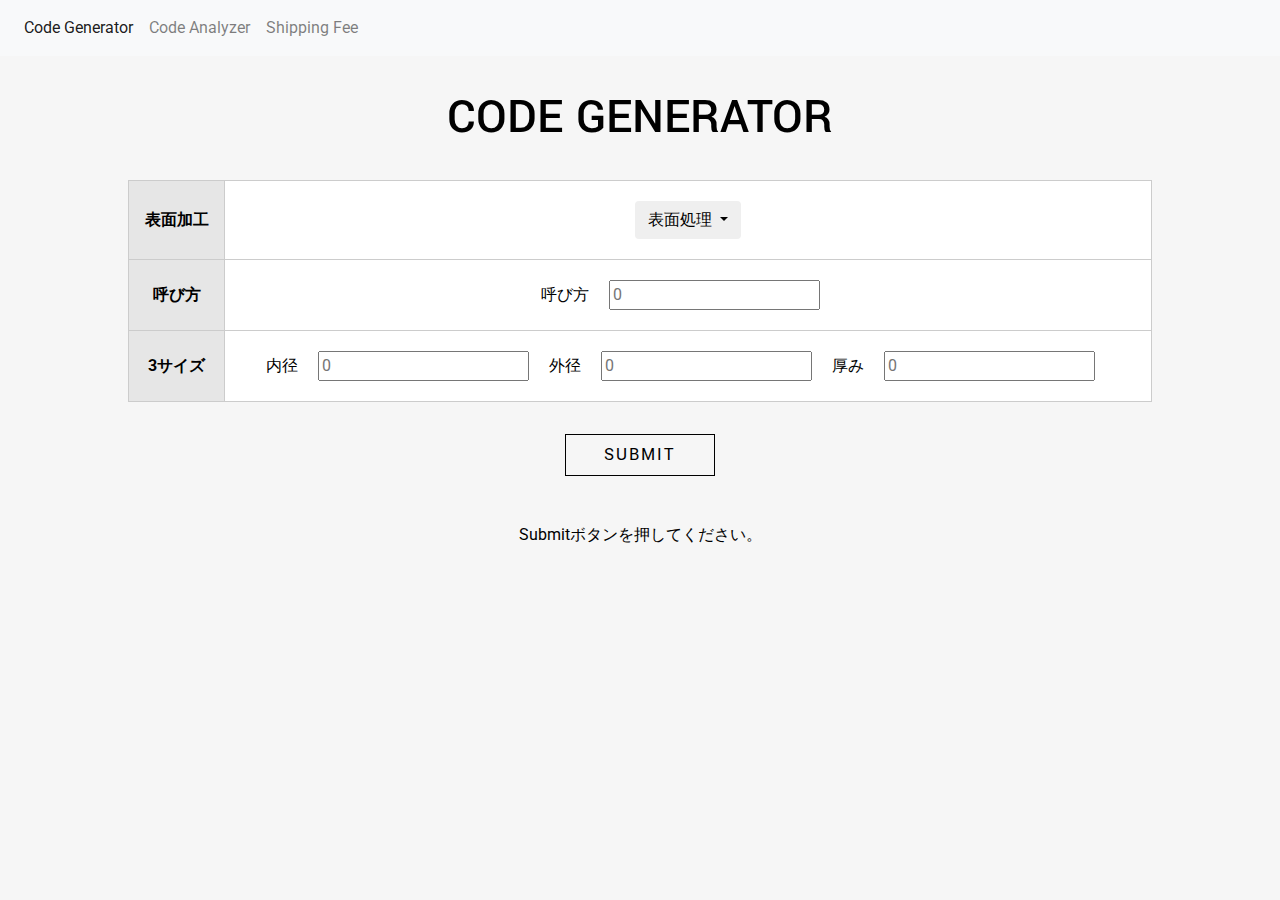
==== productcode/index.html @ 67863e1e "added code analyzer and minor changes" ====
<!DOCTYPE html>
<html lang="ja">
<head>
    <title>Code Generator</title>
    <!-- bootstrap -->
    <meta charset="utf-8">
    <meta name="viewport" content="width=device-width, initial-scale=1">
    <link rel="stylesheet" href="https://maxcdn.bootstrapcdn.com/bootstrap/4.0.0/css/bootstrap.min.css" integrity="sha384-Gn5384xqQ1aoWXA+058RXPxPg6fy4IWvTNh0E263XmFcJlSAwiGgFAW/dAiS6JXm" crossorigin="anonymous">   
    <script src="https://code.jquery.com/jquery-3.2.1.slim.min.js" integrity="sha384-KJ3o2DKtIkvYIK3UENzmM7KCkRr/rE9/Qpg6aAZGJwFDMVNA/GpGFF93hXpG5KkN" crossorigin="anonymous"></script>
    <script src="https://cdnjs.cloudflare.com/ajax/libs/popper.js/1.12.9/umd/popper.min.js" integrity="sha384-ApNbgh9B+Y1QKtv3Rn7W3mgPxhU9K/ScQsAP7hUibX39j7fakFPskvXusvfa0b4Q" crossorigin="anonymous"></script>
    <script src="https://maxcdn.bootstrapcdn.com/bootstrap/4.0.0/js/bootstrap.min.js" integrity="sha384-JZR6Spejh4U02d8jOt6vLEHfe/JQGiRRSQQxSfFWpi1MquVdAyjUar5+76PVCmYl" crossorigin="anonymous"></script>
    <!-- js -->
    <script type="text/javascript" src="../scripts/jquery-3.5.1.min.js"></script>    
    <script type="text/javascript" src="../scripts/index.js"></script>
    <script type="text/javascript" src="../scripts/producecode.js"></script>
    <!-- css -->
    <link href="../style.css" type="text/css", rel="stylesheet">
    <!-- font awesome -->
    <link rel="stylesheet" href="https://stackpath.bootstrapcdn.com/font-awesome/4.7.0/css/font-awesome.min.css" integrity="sha384-wvfXpqpZZVQGK6TAh5PVlGOfQNHSoD2xbE+QkPxCAFlNEevoEH3Sl0sibVcOQVnN" crossorigin="anonymous">
    <!-- google fonts -->
    <link rel="preconnect" href="https://fonts.gstatic.com">
    <link href="https://fonts.googleapis.com/css2?family=Roboto:wght@100;400&display=swap" rel="stylesheet">
    <link href="https://fonts.googleapis.com/css2?family=Yantramanav:wght@700&display=swap" rel="stylesheet">
    <link href="https://fonts.googleapis.com/css2?family=Raleway&display=swap" rel="stylesheet">
</head>
<body>
    <!-- navbar -->
    <nav class="navbar navbar-expand-lg navbar-light bg-light">
        <button class="navbar-toggler" type="button" data-toggle="collapse" data-target="#navbarNav" aria-controls="navbarNav" aria-expanded="false" aria-label="Toggle navigation">
          <span class="navbar-toggler-icon"></span>
        </button>
        <div class="collapse navbar-collapse" id="navbarNav">
          <ul class="navbar-nav">
            <li class="nav-item active">
              <a class="nav-link" href="index.html">Code generator</a>
            </li>
            <li class="nav-item">
              <a class="nav-link" href="analyzer.html">Code analyzer</a>
            </li>
            <li class="nav-item">
              <a class="nav-link" href="../index.html">Shipping Fee</a>
            </li>
          </ul>
        </div>
    </nav>
    <!-- filter table -->
    <h1 class="text-center" id="header">Code generator</h1>
    <table class="text-center filter_advanced">
        <tbody>
            <!-- filter 1 
            <tr>
                <th style="width: 6em">中分類</th>
                <td style="width: calc(100% - 6em); padding: 4px 0;">
                    <div class="condition">
                        <div class="dropdown">
                            <button class="btn dropdown-toggle" type="button" data-toggle="dropdown">中分類
                            <span class="caret"></span></button>
                            <ul class="dropdown-menu 中分類">
                                <input class="form-control" id="myInput1" type="text" placeholder="検索">
                                <li><a href="#" data-id="RWB" data-type="中分類" class="stat 表面処理">RWB</a></li>
                                <li><a href="#" data-id="RWBK" data-type="中分類" class="stat 表面処理">RWBK</a></li>
                                <li><a href="#" data-id="RWM" data-type="中分類" class="stat 表面処理">RWM</a></li>
                                <li><a href="#" data-id="RWMI" data-type="中分類" class="stat 表面処理">RWMI</a></li>
                                <li><a href="#" data-id="9RWB" data-type="中分類" class="stat 表面処理">9RWB</a></li>
                                <li><a href="#" data-id="9RWBK" data-type="中分類" class="stat 表面処理">9RWBK</a></li>
                                <li><a href="#" data-id="9RWM" data-type="中分類" class="stat 表面処理">9RWM</a></li>
                                <li><a href="#" data-id="9RWMI" data-type="中分類" class="stat 表面処理">9RWMI</a></li>
                            </ul>
                        </div>
                    </div>
                </td>
            </tr>　-->
            <!-- filter 2 -->
            <tr>
                <th style="width: 6em">表面加工</th>
                <td style="width: calc(100% - 6em); padding: 4px 0;">
                    <div class="condition">
                        <div class="dropdown">
                            <button class="btn dropdown-toggle" type="button" data-toggle="dropdown">表面処理
                            <span class="caret"></span></button>
                            <ul class="dropdown-menu 表面処理">
                                <input class="form-control" id="myInput2" type="text" placeholder="検索">
                                <li><a href="#" data-id="生地" data-type="表面処理" class="stat 表面処理">生地</a></li>
                                <li><a href="#" data-id="ユニクロ" data-type="表面処理" class="stat 表面処理">ユニクロ</a></li>
                                <li><a href="#" data-id="三価クロメート" data-type="表面処理" class="stat 表面処理">三価クロメート</a></li>
                                <li><a href="#" data-id="ドブ" data-type="表面処理" class="stat 表面処理">ドブ</a></li>
                                <li><a href="#" data-id="SUS" data-type="表面処理" class="stat 表面処理">SUS</a></li>
                                <li><a href="#" data-id="クロメート" data-type="表面処理" class="stat 表面処理">クロメート</a></li>
                            </ul>
                        </div>
                    </div>
                </td>
            </tr>
            <!-- filter 3 -->
            <tr>
                <th style="width: 6em">呼び方</th>
                <td style="width: calc(100% - 6em); padding: 4px 0;">
                    <form>
                        <label for="fname">呼び方 </label>
                        <input type="text" id="呼び" placeholder="0">
                    </form>
                </td>
            </tr>
            <!-- filter 4 -->
            <tr>
                <th style="width: 6em">3サイズ</th>
                <td style="width: calc(100% - 6em); padding: 4px 0;">
                    <form>
                        <label for="fname">内径 </label>
                        <input type="text" id="内径" placeholder="0">
                        <label for="lname">外径 </label>
                        <input type="text" id="外径" placeholder="0">
                        <label for="lname">厚み </label>
                        <input type="text" id="厚み" placeholder="0">
                    </form>
                </td>
            </tr>
        </tbody>
    </table>
    <div class="submit-button-simple text-center">
        <input type="submit" value="Submit" id="get-code" name="result-code">
    </div>
    <!-- result  -->
    <p class="code text-center">Submitボタンを押してください。</p>
      
</body>
</html>
---- style.css ----
body {
    font-family: "Roboto", sans-serif;
    background-color: #f6f6f6;
    color: black;
    text-decoration: none;
}

a {
    text-decoration: none;
    color: black;
}

a:hover {
    text-decoration: none;
}

.main-content {
    min-height: 90vh;
}

/* navbar */
nav {
    text-transform: capitalize;
}

/* button style 1 */

.submit-button-simple {
    margin-top: 2rem;
    margin-bottom: 2rem;
}

.submit-button-simple input[type="submit"] {
    border: 1px solid black;
    background-color: transparent;
    cursor: pointer;
    color: black;
    text-transform: uppercase;
    letter-spacing: 2px;
    font-family: "Yantramanav", sans-serif;
    font-size: 18px;
    margin: 0px 25px 15px;
    width: auto;
    height: auto;
    transition: all 0.3s ease-in-out;
    padding: 0.5% 3%;
} 

input[type="submit"]:hover {
    color: white;
    background-color: black;
}   

button.copy {
    border: 1px solid black;
    background-color: transparent;
    cursor: pointer;
    color: black;
    text-transform: uppercase;
    letter-spacing: 2px;
    font-family: "Yantramanav", sans-serif;
    font-size: 14px;
    margin: 0px 25px 15px;
    width: auto;
    height: auto;
    transition: all 0.3s ease-in-out;
    padding: 0.5% 3%;
}

/* button style 2 : panda button
originally from : https://codepen.io/Ma5a/pen/bGgxaYy */

.button-wrapper {
    display: flex;
    justify-content: center;
    align-items: center;
    margin-top: 2rem;
    margin-bottom: 2rem;
}

.submit-button {
    width: 150px;
    padding: 10px 14px;
    display: flex;
    justify-content: center;
    align-items: center;
    border: solid rgb(131, 88, 59);
    border-width:2px 2px 7px 2px;
    border-radius: 10px;
    background-color: rgb(83, 39, 9);
    font-family: 'Press Start 2P', cursive;
    font-size: 15px;
    color: white;
    transition: 0.3s;
}

.submit-button:hover {
    border-width:2px 2px 4px 2px;
    margin-top: 3px;
}

.panda_white { fill: white; }
.blue { fill: #12b7e9; }
.green { fill: rgb(43, 163, 113); }
.pink { fill: hotpink;}
.brown { fill: rgb(126, 80, 62);}
.dark_brown { fill: rgb(53, 34, 27);}

input[type="submit"] {
    border: none;
    background-color: transparent;
    color: white;
    text-transform: uppercase;
    letter-spacing: 2px;
    font-family: "Press Start 2P", sans-serif;
    font-size: 12px;
    cursor: pointer;    
}

/* tables */

table {
    margin-left: auto;
    margin-right: auto;
    background-color: white;
}

table, th, td {
    border: 1px solid rgb(204,204,204);
}

td button, td input, td .option {
    margin: 1rem;
}

/* header */

#header {
    margin-top: 2rem;
    margin-bottom : 2rem;
    font-family: "Yantramanav", sans-serif;
    text-transform: uppercase;
    font-size: 50px;
}

/* filter */

.filter_advanced {
    text-transform: capitalize;
    width: 80%;
    -moz-user-select: -moz-none;
    -khtml-user-select: none;
    -webkit-user-select: none;
}

.filter_advanced .condition a {
    display: inline;
}

table th {
    background-color: rgb(230,230,230);
}

.results_table {
    width: 80%;
    text-transform: capitalize;
}

.condition a {
    text-decoration: none;
    color: black;
    cursor: pointer;
}

.condition a.active {
    color: red;
}

.dropdown .btn {
    text-decoration: none;
}

input[class="form-control"] {
    margin-bottom: 1rem;
}

.dropdown-menu {
    height: 400px;
    overflow-y: auto;
}

.dropdown-menu.表面処理, .dropdown-menu.中分類{
    height: 250px;
    overflow-y: auto;

}

/* toggle menu */

#toggle {
    width: 28px;
    height: 30px;
    position: absolute;
    right: 2rem;
    top: 1rem;
    cursor: pointer;
}

/* lines */
#toggle div {
    width: 100%;
    height: 5px;
    background: black;
    margin: 4px auto;
    transition: all 0.3s;
    backface-visibility: hidden;
}

#toggle.on .one {
    transform: rotate(45deg) translate(5px, 5px);
}

#toggle.on .two {
    opacity: 0;
}

#toggle.on .three {
    transform: rotate(-45deg) translate(7px, -8px);
}

#menu {
    color: black;
    background-color: white;
    padding-top: 1rem;
    margin: auto;
    display: none;
    position: absolute;
    right: 2rem;
    top: 4rem;
    box-shadow: 0 0 0 1px #eeeeee;
}

#menu .about {
    font-family: "Yantramanav";
    text-transform: uppercase;
    font-weight: bold;
    text-align: center;
    font-size: 18px;
}

#menu li {
    display: block;
    padding: 0 1rem;
    background-color: #f0f0f0;
}

@media (max-width : 767px) {
    .toggle-container {
        opacity: 0;
    }
}
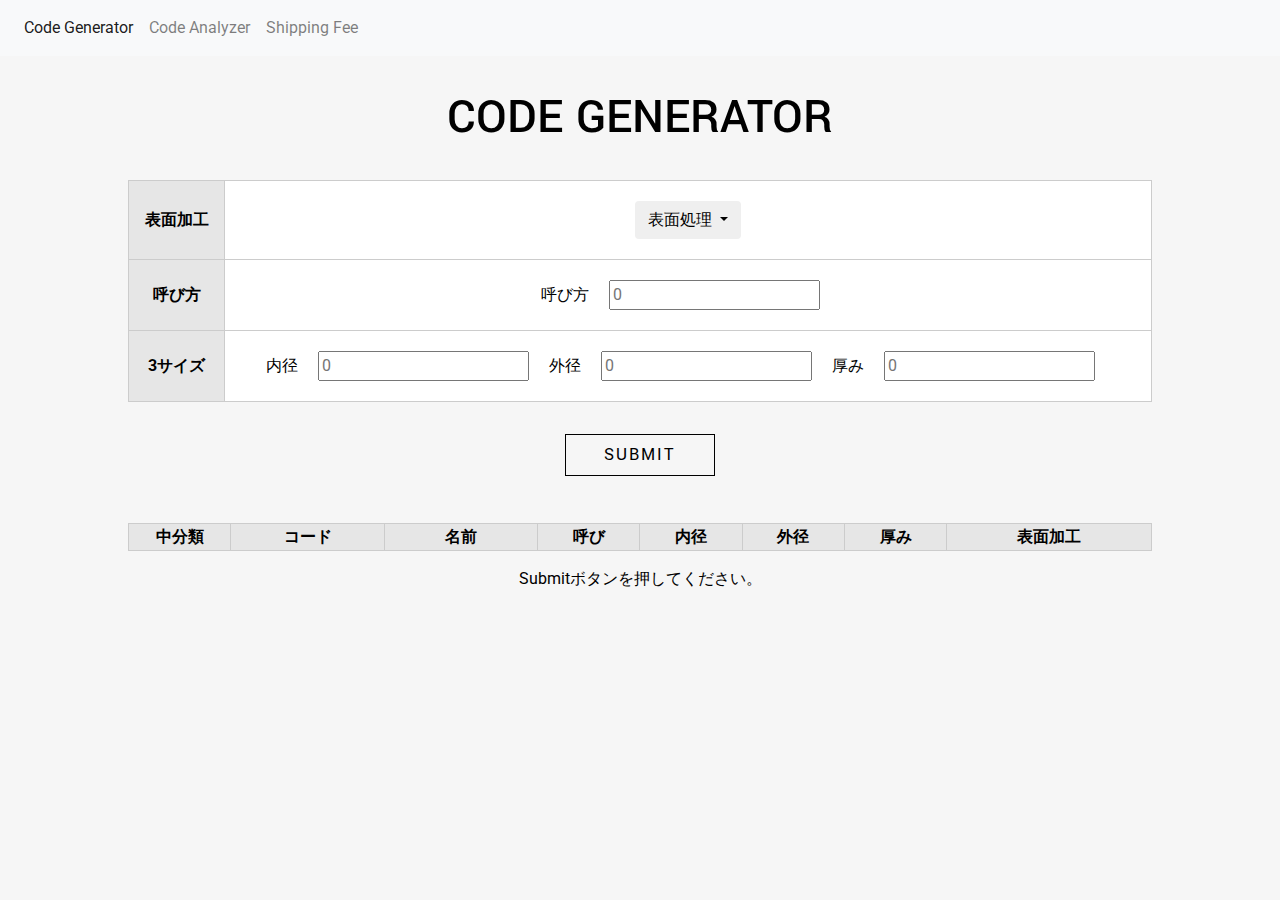
==== commit c3d6ea55: "switched from text result to result table on code generator" ====
--- a/productcode/index.html
+++ b/productcode/index.html
@@ -120,8 +120,21 @@
     <div class="submit-button-simple text-center">
         <input type="submit" value="Submit" id="get-code" name="result-code">
     </div>
-    <!-- result  -->
-    <p class="code text-center">Submitボタンを押してください。</p>
-      
+    <!-- result table -->
+    <table class="result-table text-center" style="width: 80%">
+        <tbody class="result-row">
+            <tr>
+                <th style="width: 10%;">中分類</th>
+                <th style="width: 15%;">コード</th>
+                <th style="width: 15%;">名前</th>
+                <th style="width: 10%;">呼び</th>
+                <th style="width: 10%;">内径</th>
+                <th style="width: 10%;">外径</th>
+                <th style="width: 10%;">厚み</th>
+                <th style="width: 20%;">表面加工</th>
+            </tr>
+        </tbody>
+    </table>  
+    <p class="code-before text-center mt-3">Submitボタンを押してください。</p>
 </body>
 </html>--- a/style.css
+++ b/style.css
@@ -133,6 +133,10 @@
     margin: 1rem;
 }
 
+.dropdown-menu input {
+    margin: 0;
+}
+
 /* header */
 
 #header {
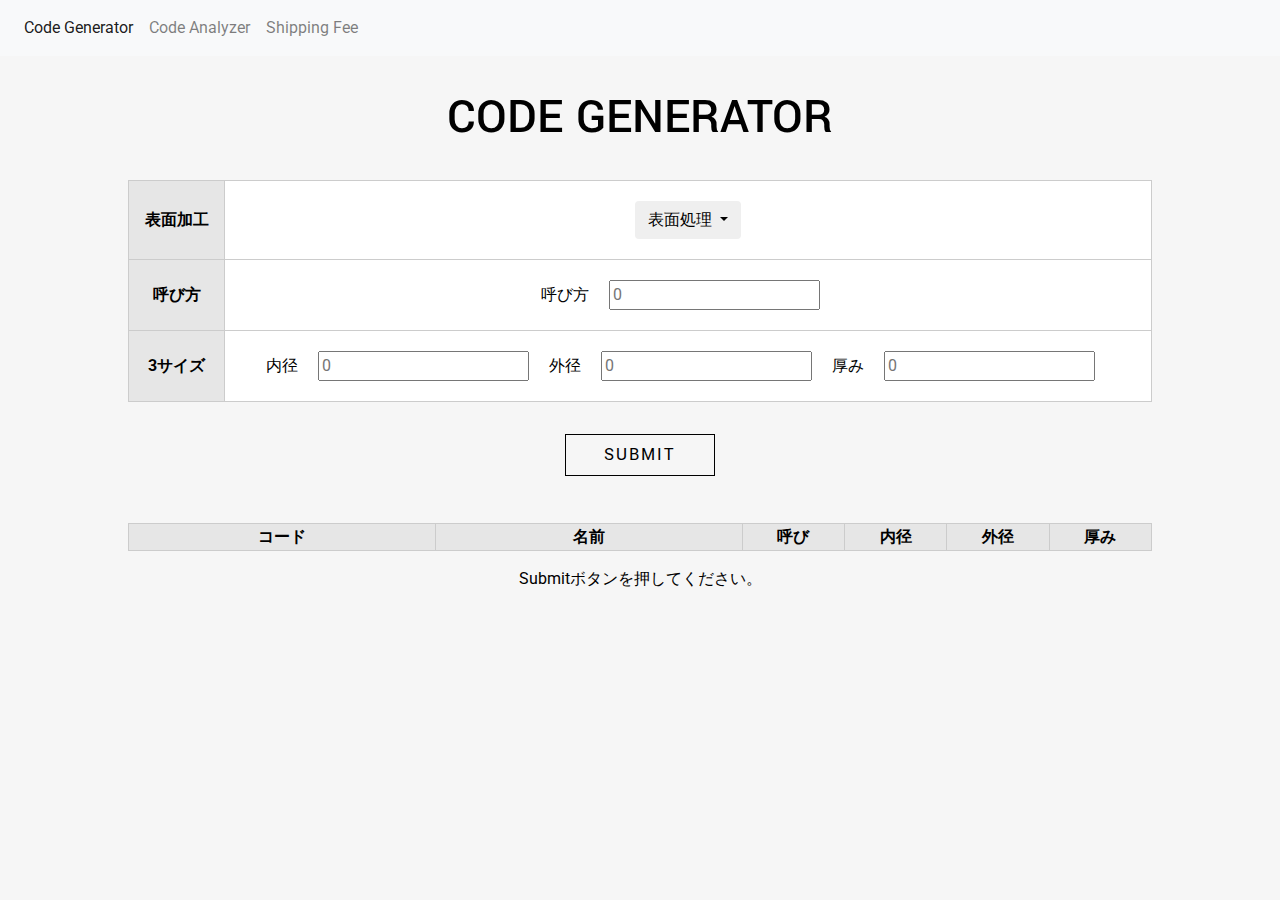
==== commit c3466c74: "error fixes" ====
--- a/productcode/index.html
+++ b/productcode/index.html
@@ -82,9 +82,8 @@
                                 <input class="form-control" id="myInput2" type="text" placeholder="検索">
                                 <li><a href="#" data-id="生地" data-type="表面処理" class="stat 表面処理">生地</a></li>
                                 <li><a href="#" data-id="ユニクロ" data-type="表面処理" class="stat 表面処理">ユニクロ</a></li>
+                                <li><a href="#" data-id="ドブ" data-type="表面処理" class="stat 表面処理">ドブ</a></li>
                                 <li><a href="#" data-id="三価クロメート" data-type="表面処理" class="stat 表面処理">三価クロメート</a></li>
-                                <li><a href="#" data-id="ドブ" data-type="表面処理" class="stat 表面処理">ドブ</a></li>
-                                <li><a href="#" data-id="SUS" data-type="表面処理" class="stat 表面処理">SUS</a></li>
                                 <li><a href="#" data-id="クロメート" data-type="表面処理" class="stat 表面処理">クロメート</a></li>
                             </ul>
                         </div>
@@ -122,17 +121,17 @@
     </div>
     <!-- result table -->
     <table class="result-table text-center" style="width: 80%">
-        <tbody class="result-row">
+        <thead>
             <tr>
-                <th style="width: 10%;">中分類</th>
-                <th style="width: 15%;">コード</th>
-                <th style="width: 15%;">名前</th>
+                <th style="width: 30%;">コード</th>
+                <th style="width: 30%;">名前</th>
                 <th style="width: 10%;">呼び</th>
                 <th style="width: 10%;">内径</th>
                 <th style="width: 10%;">外径</th>
                 <th style="width: 10%;">厚み</th>
-                <th style="width: 20%;">表面加工</th>
             </tr>
+        </thead>
+        <tbody class="result-row">
         </tbody>
     </table>  
     <p class="code-before text-center mt-3">Submitボタンを押してください。</p>
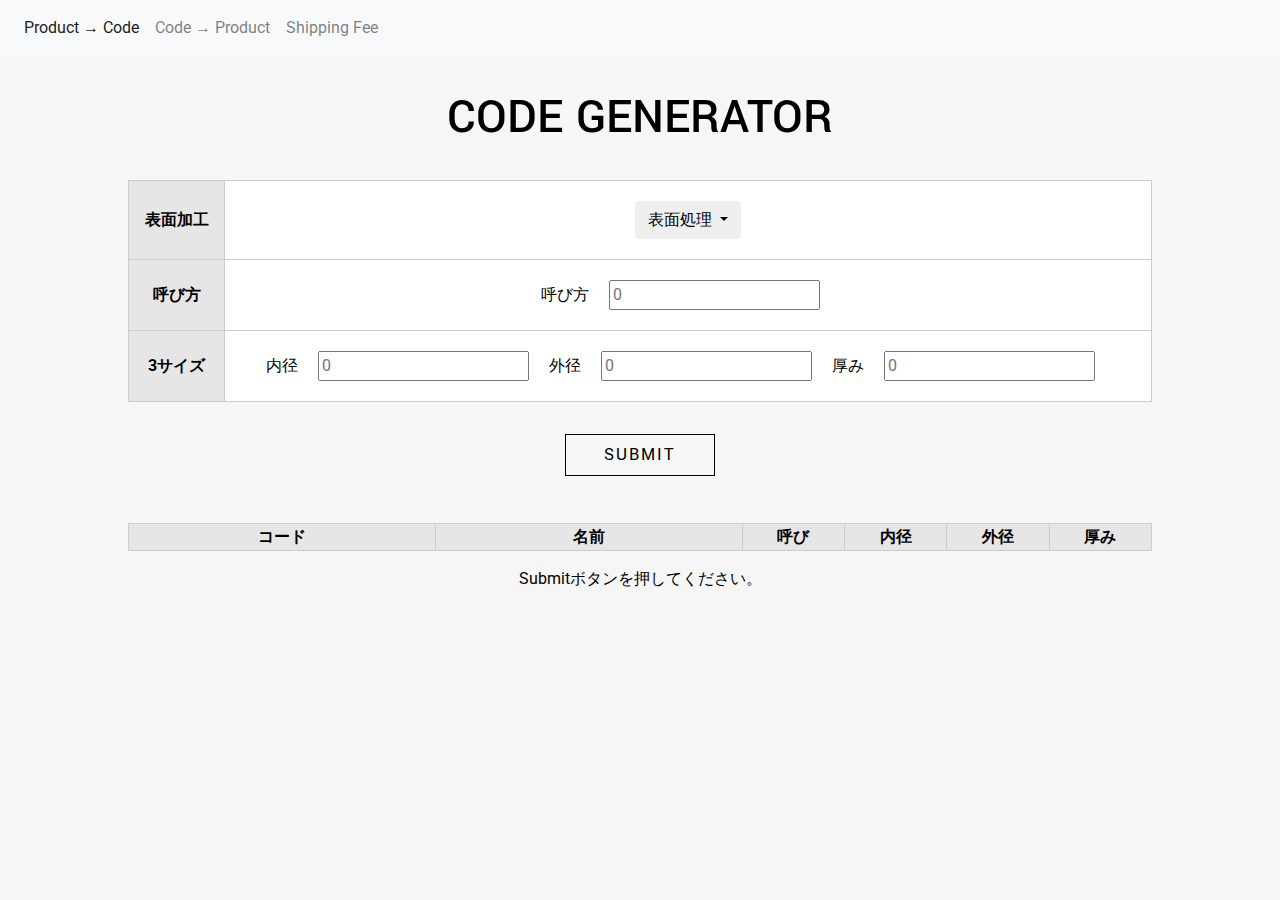
==== commit af7323f5: "minor changes" ====
--- a/productcode/index.html
+++ b/productcode/index.html
@@ -32,10 +32,11 @@
         <div class="collapse navbar-collapse" id="navbarNav">
           <ul class="navbar-nav">
             <li class="nav-item active">
-              <a class="nav-link" href="index.html">Code generator</a>
+              <a class="nav-link" href="index.html">Product → Code</a>
             </li>
             <li class="nav-item">
-              <a class="nav-link" href="analyzer.html">Code analyzer</a>
+              <a class="nav-link" href="analyzer.html">Code → Product
+              </a>
             </li>
             <li class="nav-item">
               <a class="nav-link" href="../index.html">Shipping Fee</a>
--- a/style.css
+++ b/style.css
@@ -174,10 +174,7 @@
     text-decoration: none;
     color: black;
     cursor: pointer;
-}
-
-.condition a.active {
-    color: red;
+    margin: 0.5rem;
 }
 
 .dropdown .btn {
@@ -193,8 +190,16 @@
     overflow-y: auto;
 }
 
+.dropdown-menu li.active {
+    background-color: rgb(230,230,230);
+}
+
+.dropdown-menu li:hover {
+    background-color: rgb(230,230,230);
+}
+
 .dropdown-menu.表面処理, .dropdown-menu.中分類{
-    height: 250px;
+    height: 200px;
     overflow-y: auto;
 
 }
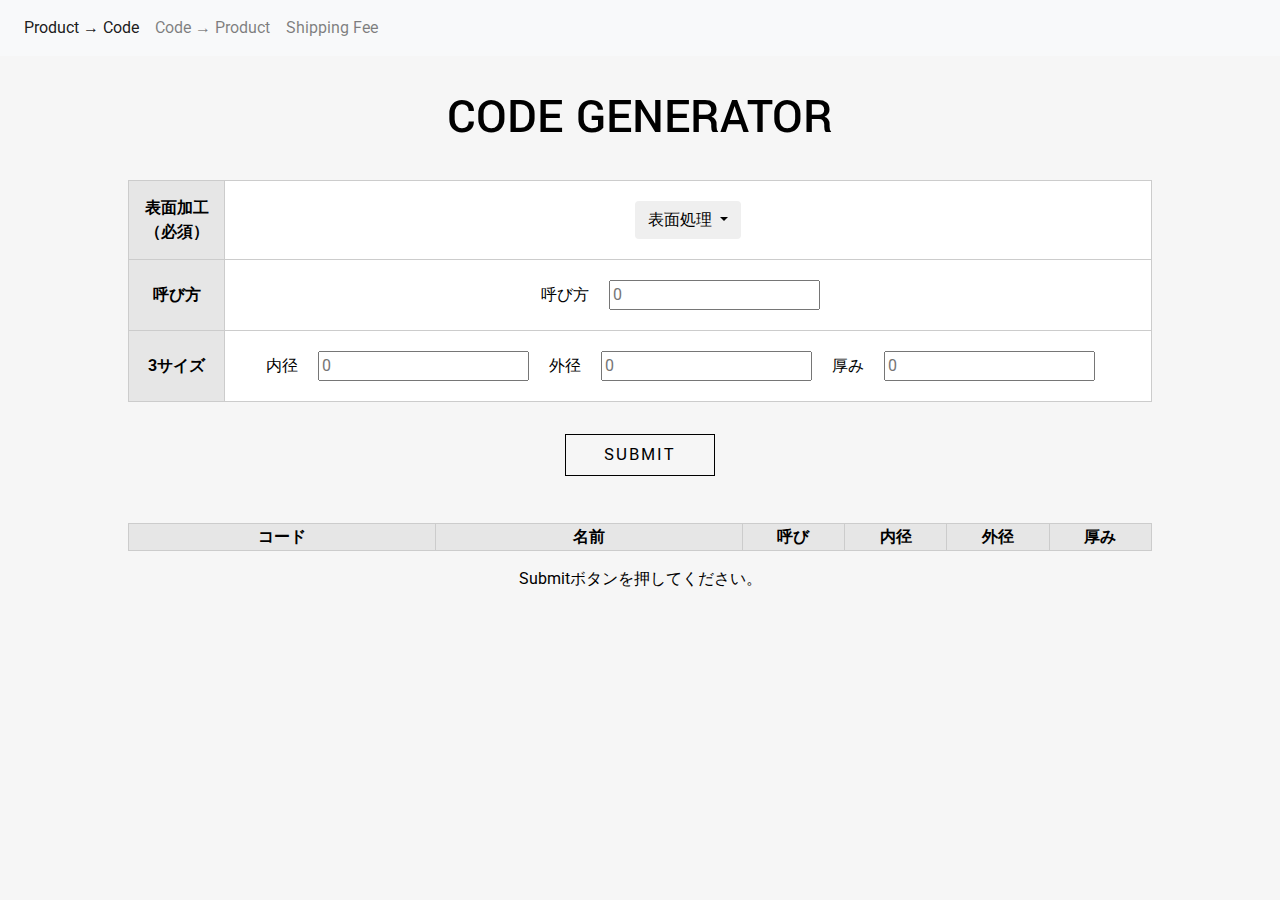
==== commit 86f5feb2: "minor changes" ====
--- a/productcode/index.html
+++ b/productcode/index.html
@@ -73,7 +73,7 @@
             </tr>　-->
             <!-- filter 2 -->
             <tr>
-                <th style="width: 6em">表面加工</th>
+                <th style="width: 6em">表面加工</br>（必須）</th>
                 <td style="width: calc(100% - 6em); padding: 4px 0;">
                     <div class="condition">
                         <div class="dropdown">
